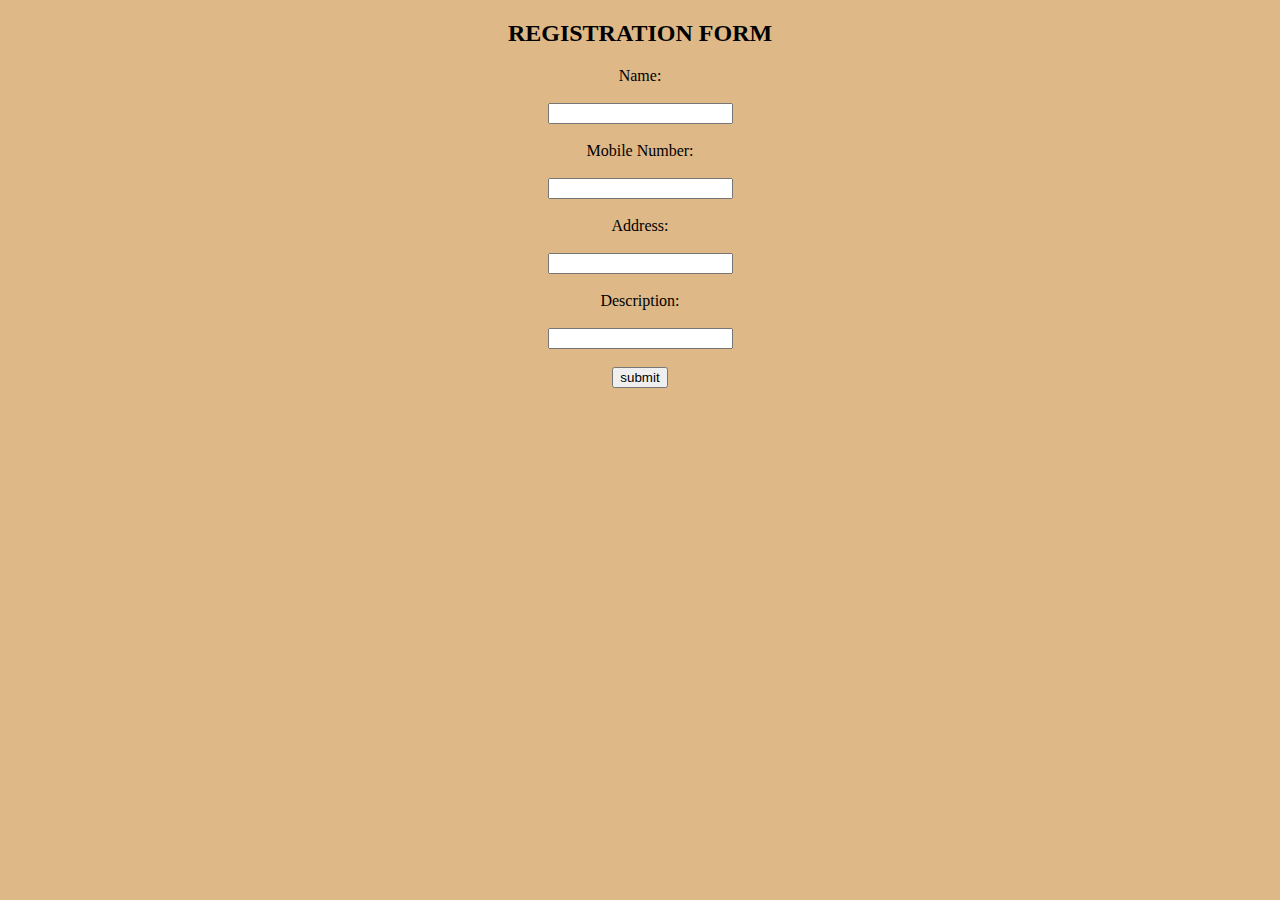
==== registration.html @ c05ba53b "Add files via upload" ====
<!DOCTYPE html>
<html>
    <body style="background-color: burlywood; 
    text-align: center ;">
    <h2> REGISTRATION FORM</h2>
    <label for="fname">Name:</label><br><br>
    <input id="fname" name="fname" type ="text"><br><br>
    <label for="number">Mobile Number:</label><br><br>
    <input id="number" name="number" type ="tel"><br><br>
    <label for="address">Address:</label><br><br>
    <input id="address" name="address" type ="text"><br><br>
    <label for="description">Description:</label><br><br>
    <input id="description" name="description" type ="text"><br><br>
    <input type="submit" value="submit">
</form>
</body>
</html>
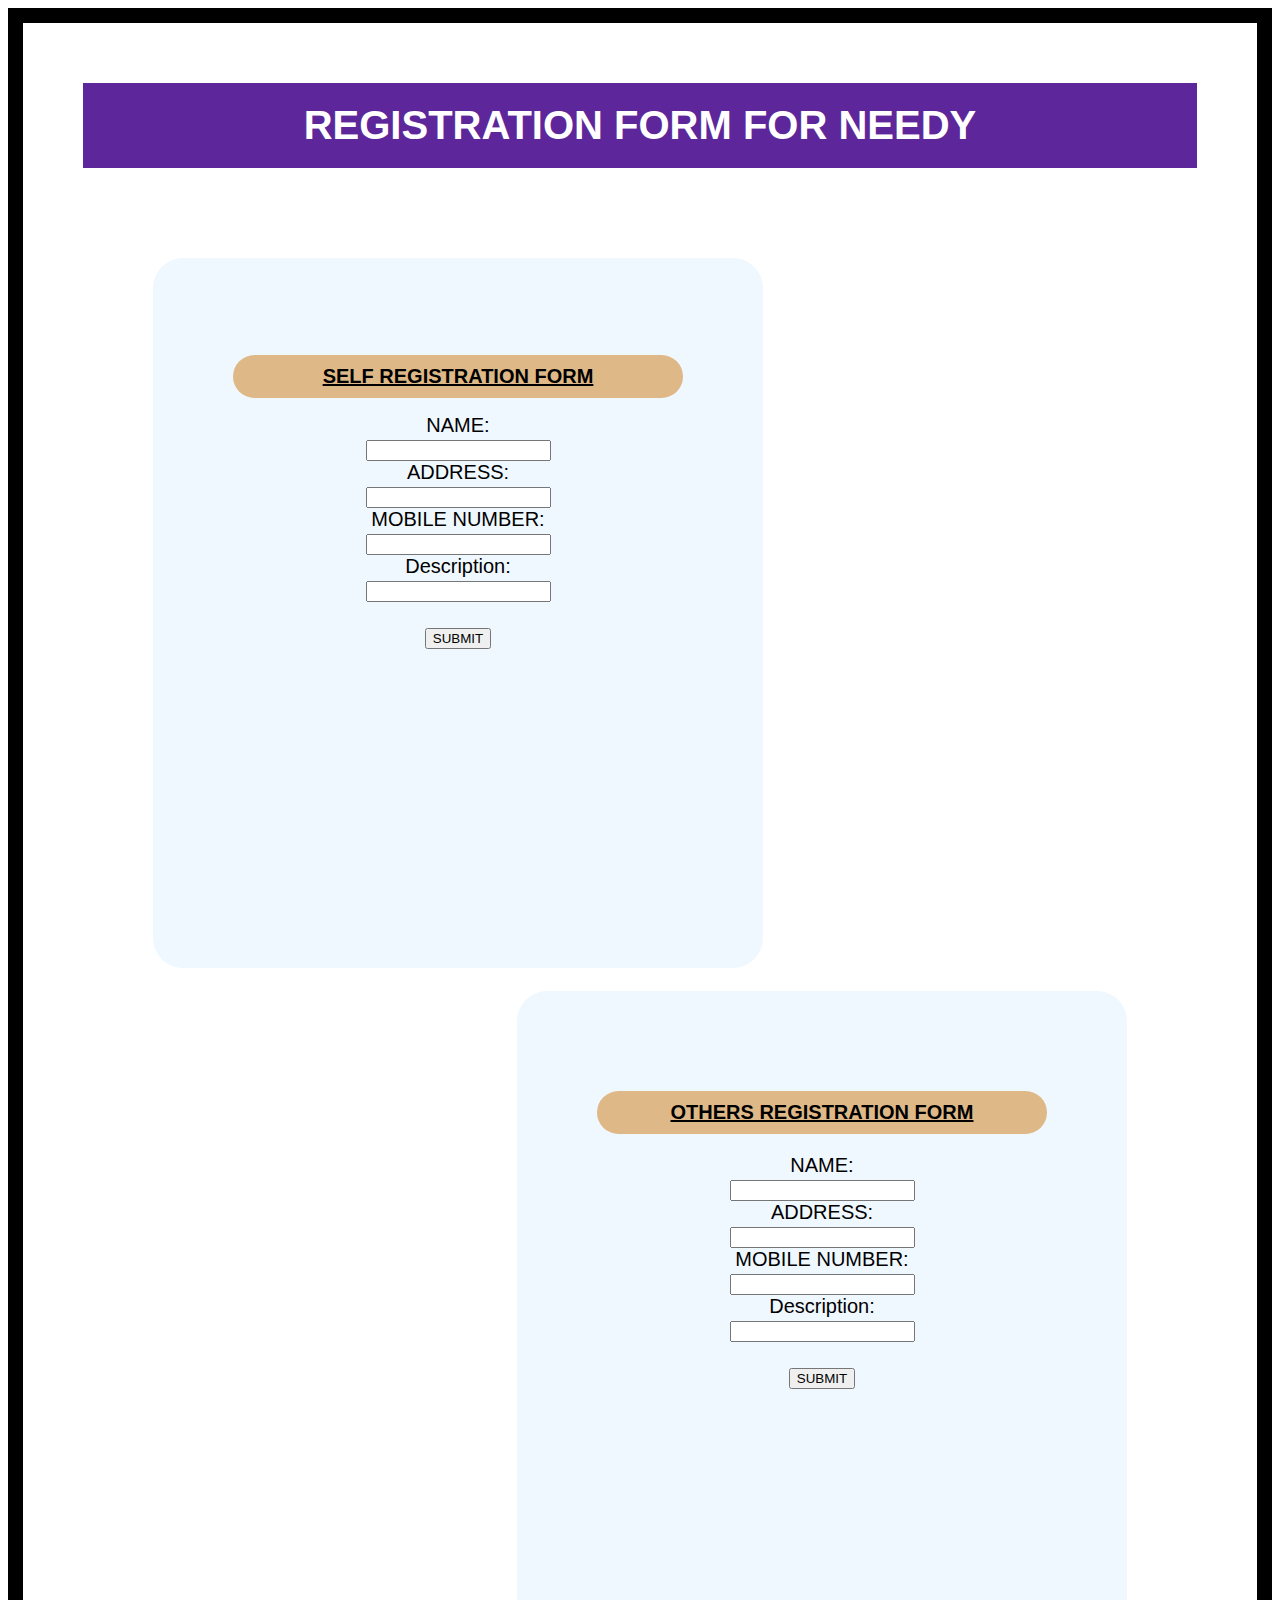
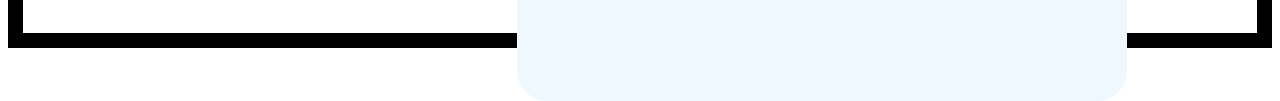
==== commit dde1f8ff: "Update registration.html" ====
--- a/registration.html
+++ b/registration.html
@@ -1,17 +1,110 @@
 <!DOCTYPE html>
-<html>
-    <body style="background-color: burlywood; 
-    text-align: center ;">
-    <h2> REGISTRATION FORM</h2>
-    <label for="fname">Name:</label><br><br>
-    <input id="fname" name="fname" type ="text"><br><br>
-    <label for="number">Mobile Number:</label><br><br>
-    <input id="number" name="number" type ="tel"><br><br>
-    <label for="address">Address:</label><br><br>
-    <input id="address" name="address" type ="text"><br><br>
-    <label for="description">Description:</label><br><br>
+<html lang="en">
+<head>
+    <meta charset="UTF-8">
+    <meta name="viewport" content="width=device-width" initial-scale="1">
+        <link rel="stylesheet" href=".\bootstrap\assets\css\bootstrap.min.css">
+    <style>
+        body{
+         background-image:url(abc.jpg);
+         background-attachment: fixed;
+         background-position: top;
+         background-size:cover; 
+         background-repeat: no-repeat; }
+         h2,h3{
+            background-color:burlywood;
+            padding:10px;
+            font-size: 20px;
+             border-radius: 30px;
+             text-decoration: underline;
+         }
+         .hi,.hello{
+            background-color: aliceblue;
+            text-align: center;
+            width:450px;
+            height:550px;
+            border-radius: 30px;
+            margin:0;
+        }
+         
+         .hi{
+            padding:80px;
+            margin:0;
+            }
+         .hello{
+            padding:80px;
+            float:right;
+            
+     }
+     h1{
+        background-color:#5d269b;
+        text-align:center;
+        color:#fff;
+        padding:20px;
+        margin:10px;  
+     }
+     
+     .room{background-color: #fff;
+        height: 1500px;
+     }
+     form{padding:80px;
+     }
+     .A{
+        background-position: top;
+        margin-top: 0;
+        margin-right: 0;
+        padding-left: 0;
+        padding-top:0;
+     }
+     .B
+     {padding-bottom: 0;
+     }
+     .container{
+        font-family:sans-serif;
+    text-align:center;
+    padding:50px; 
+    font-size:20px;
+    border: 15px black solid
+     }
+         
+</style>
+</head>
+    <body>
+
+ <div class="container">
+         <div class="room">
+          <h1>REGISTRATION FORM FOR NEEDY</h1>
+    <form class="B">
+        <div class="hi">
+    <h2> SELF REGISTRATION FORM </h2>
+    <label>NAME:</label><br>
+    <input id="fname" name="fname" type ="text"><br>
+    <label>ADDRESS:</label><br>
+    <input id="address" name="address" type ="text"><br>
+     <label>MOBILE NUMBER:</label><br>
+      <input id="phn" name="phn" type ="num"><br>
+    <label>Description:</label><br>
     <input id="description" name="description" type ="text"><br><br>
-    <input type="submit" value="submit">
+   <a href="#"><button class="btn btn-primary"type="submit" value="submit">SUBMIT</button></a>
+</div>
+<br>
 </form>
+    <form class="A">
+        <div class="hello">
+    <h3> OTHERS REGISTRATION FORM</h3>
+    <label>NAME:</label><br>
+    <input id="fname" name="fname" type ="text"><br>
+    <label>ADDRESS:</label><br>
+    <input id="address" name="address" type ="text"><br>
+     <label>MOBILE NUMBER:</label><br>
+      <input id="phn" name="phn" type ="num"><br>
+    <label>Description:</label><br>
+    <input id="description" name="description" type ="text"><br><br>
+   <a href="#"><button class="btn btn-primary"type="submit" value="submit">SUBMIT</button></a>
+</div>
+</form>
+</div>
+ <script src=".\bootstrap\assets\js\bootstrap.min.js"></script>
+  <script src=".\bootstrap\assets\js\jquery.min.js"></script>
 </body>
-</html>+</html> 
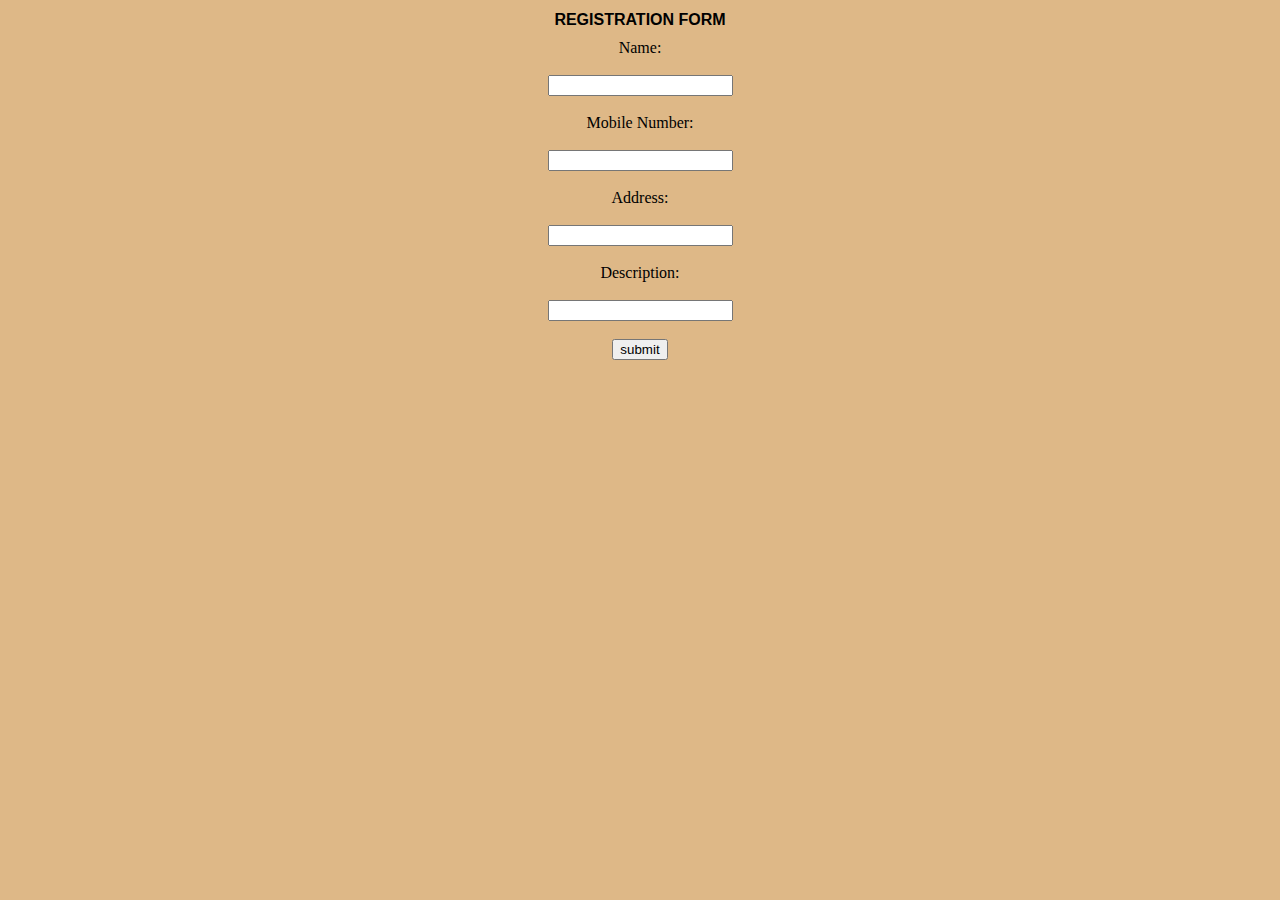
==== commit 68d0e592: "Add files via upload" ====
--- a/registration.html
+++ b/registration.html
@@ -1,110 +1,38 @@
 <!DOCTYPE html>
-<html lang="en">
-<head>
-    <meta charset="UTF-8">
-    <meta name="viewport" content="width=device-width" initial-scale="1">
-        <link rel="stylesheet" href=".\bootstrap\assets\css\bootstrap.min.css">
-    <style>
-        body{
-         background-image:url(abc.jpg);
-         background-attachment: fixed;
-         background-position: top;
-         background-size:cover; 
-         background-repeat: no-repeat; }
-         h2,h3{
-            background-color:burlywood;
-            padding:10px;
-            font-size: 20px;
-             border-radius: 30px;
-             text-decoration: underline;
-         }
-         .hi,.hello{
-            background-color: aliceblue;
-            text-align: center;
-            width:450px;
-            height:550px;
-            border-radius: 30px;
-            margin:0;
+<html>
+    <script type="text/javascript">
+
+        function addtext()
+        {
+           var fname = document.myform.fname.value;
+           var number  = document.myform.number.value;
+           var address= document.myform.address.value;
+           var description=document.myform.description.value;
+           document.writeln("Successfully registered!");
+           document.writeln("<pre>");
+           document.writeln("Name   : " + fname);
+           document.writeln("Mobile Number: " + number);
+           document.writeln("Address : " + address);
+           document.writeln("Description : " + description);
         }
-         
-         .hi{
-            padding:80px;
-            margin:0;
-            }
-         .hello{
-            padding:80px;
-            float:right;
-            
-     }
-     h1{
-        background-color:#5d269b;
-        text-align:center;
-        color:#fff;
-        padding:20px;
-        margin:10px;  
-     }
-     
-     .room{background-color: #fff;
-        height: 1500px;
-     }
-     form{padding:80px;
-     }
-     .A{
-        background-position: top;
-        margin-top: 0;
-        margin-right: 0;
-        padding-left: 0;
-        padding-top:0;
-     }
-     .B
-     {padding-bottom: 0;
-     }
-     .container{
-        font-family:sans-serif;
-    text-align:center;
-    padding:50px; 
-    font-size:20px;
-    border: 15px black solid
-     }
-         
-</style>
-</head>
-    <body>
+      </script>
+    </HEAD>  
+    <form name="myform"> 
+    <body style="background-color: burlywood; 
+    text-align: center ;">
+    
+    <h1 style="font-size: medium;font-family: Verdana, Geneva, Tahoma, sans-serif;">REGISTRATION FORM</h1>
+    <label for="fname;font-size:15px;">Name:</label><br><br>
+    <input id="fname" name="fname" type ="text"><br><br>
+    <label for="number">Mobile Number:</label><br><br>
+    <input id="number" name="number" type ="tel"><br><br>
+    <label for="address">Address:</label><br><br>
+    <input id="address" name="address" type ="text"><br><br>
+    <label for="description">Description:</label><br><br>
+    <input id="description" name="description" type ="text"><br><br>
+    <input type="submit" value="submit" onclick="addtext()"><br><br>
+    </form>
+    </body>
 
- <div class="container">
-         <div class="room">
-          <h1>REGISTRATION FORM FOR NEEDY</h1>
-    <form class="B">
-        <div class="hi">
-    <h2> SELF REGISTRATION FORM </h2>
-    <label>NAME:</label><br>
-    <input id="fname" name="fname" type ="text"><br>
-    <label>ADDRESS:</label><br>
-    <input id="address" name="address" type ="text"><br>
-     <label>MOBILE NUMBER:</label><br>
-      <input id="phn" name="phn" type ="num"><br>
-    <label>Description:</label><br>
-    <input id="description" name="description" type ="text"><br><br>
-   <a href="#"><button class="btn btn-primary"type="submit" value="submit">SUBMIT</button></a>
-</div>
-<br>
-</form>
-    <form class="A">
-        <div class="hello">
-    <h3> OTHERS REGISTRATION FORM</h3>
-    <label>NAME:</label><br>
-    <input id="fname" name="fname" type ="text"><br>
-    <label>ADDRESS:</label><br>
-    <input id="address" name="address" type ="text"><br>
-     <label>MOBILE NUMBER:</label><br>
-      <input id="phn" name="phn" type ="num"><br>
-    <label>Description:</label><br>
-    <input id="description" name="description" type ="text"><br><br>
-   <a href="#"><button class="btn btn-primary"type="submit" value="submit">SUBMIT</button></a>
-</div>
-</form>
-</div>
- <script src=".\bootstrap\assets\js\bootstrap.min.js"></script>
-  <script src=".\bootstrap\assets\js\jquery.min.js"></script>
-</body>
-</html> 
+
+    </html>
